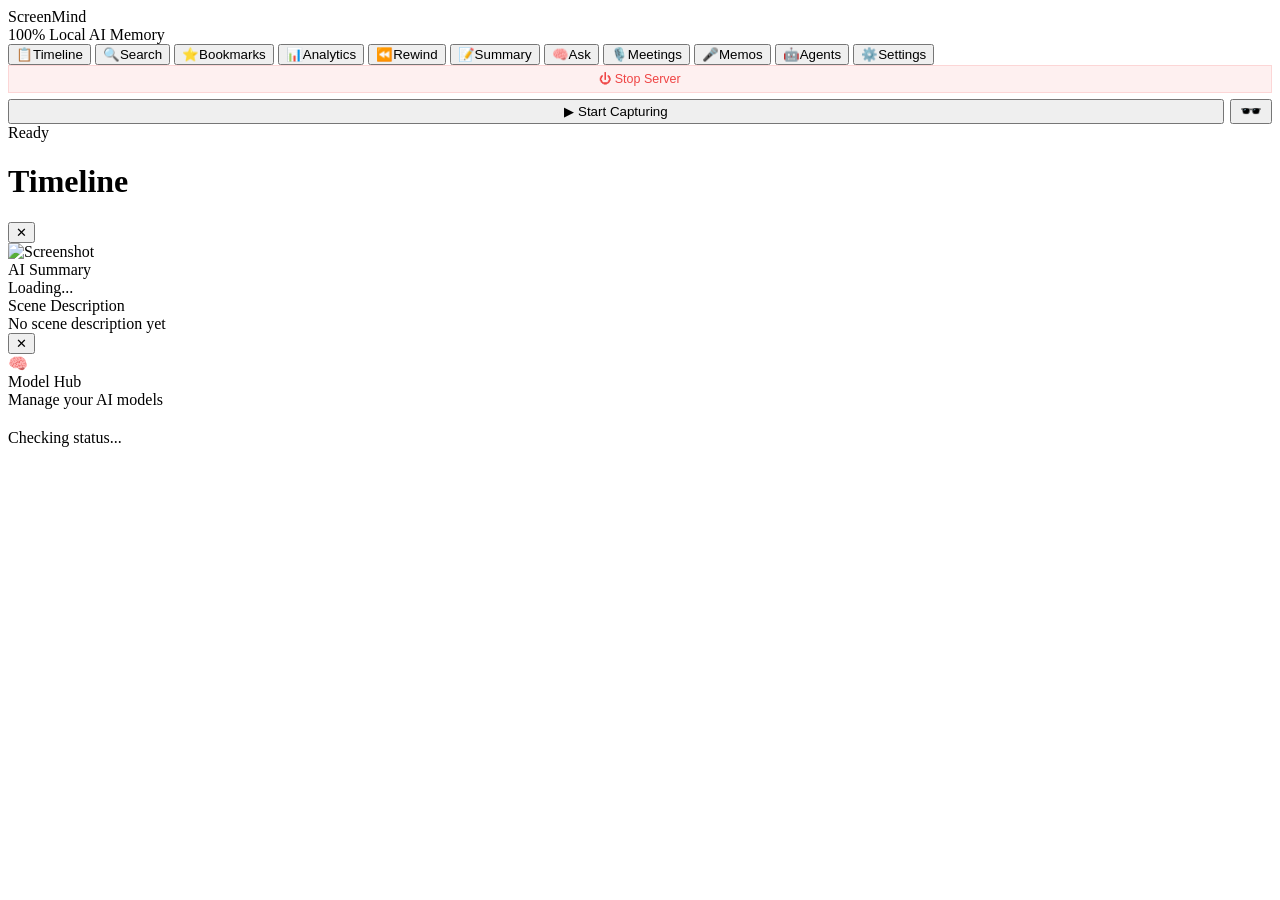
==== screenmind/api/static/index.html @ 482c2754 "fix(timeline): sort meetings in with activities, newest first Meeting cards were rendered above all " ====
<!DOCTYPE html>
<html lang="en">
<head>
    <meta charset="UTF-8">
    <meta name="viewport" content="width=device-width, initial-scale=1.0">
    <title>ScreenMind — Your AI Memory, 100% Local</title>
    <meta name="description" content="Privacy-first screen activity journal powered by Gemma 4 E2B. All data stays on your machine.">
    <link rel="stylesheet" href="/css/styles.css?v=16">
    <script src="https://cdn.jsdelivr.net/npm/chart.js@4"></script>
</head>
<body>
<!-- Lock Screen Overlay -->
<div id="lock-screen" style="display:none;position:fixed;inset:0;z-index:9999;background:#0a0e1a;align-items:center;justify-content:center">
  <div style="text-align:center;max-width:320px">
    <div style="font-size:3rem;margin-bottom:16px">🔒</div>
    <div style="font-size:1.3rem;font-weight:600;color:var(--text);margin-bottom:8px">ScreenMind Locked</div>
    <div style="color:var(--text-muted);font-size:0.85rem;margin-bottom:20px">Enter your PIN to continue</div>
    <input type="password" id="pin-input" maxlength="6" placeholder="Enter PIN" style="width:160px;padding:12px 16px;background:rgba(255,255,255,0.05);border:1px solid rgba(255,255,255,0.15);border-radius:12px;color:var(--text);font-size:1.2rem;text-align:center;letter-spacing:8px" onkeydown="if(event.key==='Enter')unlockDashboard()">
    <br>
    <button class="btn btn-primary" style="margin-top:12px;padding:8px 32px" onclick="unlockDashboard()">Unlock</button>
    <div id="pin-error" style="color:#ef4444;font-size:0.82rem;margin-top:10px"></div>
  </div>
</div>

<!-- Welcome / First-Run Setup -->
<div id="welcome-screen" style="display:none;position:fixed;inset:0;z-index:9998;background:#0a0e1a;align-items:center;justify-content:center">
  <div style="text-align:center;max-width:420px;padding:40px">
    <div style="font-size:3.5rem;margin-bottom:12px">🧠</div>
    <div style="font-size:1.6rem;font-weight:700;color:var(--text);margin-bottom:4px">Welcome to ScreenMind</div>
    <div style="color:var(--text-muted);font-size:0.9rem;margin-bottom:32px">Your AI-powered screen activity journal — 100% local, 100% private.</div>

    <div style="background:rgba(255,255,255,0.03);border:1px solid rgba(255,255,255,0.08);border-radius:16px;padding:24px;text-align:left;margin-bottom:24px">
      <div style="font-size:0.85rem;font-weight:600;color:var(--text);margin-bottom:16px">🔐 Secure your dashboard (optional)</div>
      <div style="color:var(--text-muted);font-size:0.8rem;margin-bottom:12px">Set a PIN to lock the dashboard when you're away. You can always change this later in Settings.</div>
      <div style="display:flex;gap:8px;align-items:center">
        <input type="password" id="setup-pin" maxlength="6" placeholder="4-6 char PIN" style="flex:1;padding:10px 14px;background:rgba(255,255,255,0.05);border:1px solid rgba(255,255,255,0.15);border-radius:10px;color:var(--text);font-size:1rem;text-align:center;letter-spacing:6px" onkeydown="if(event.key==='Enter')completeSetup(true)">
      </div>
    </div>

    <div style="display:flex;flex-direction:column;gap:10px">
      <button class="btn btn-primary" style="padding:12px 32px;font-size:0.95rem;border-radius:12px" onclick="completeSetup(true)">Set PIN & Get Started</button>
      <button style="padding:10px 32px;font-size:0.85rem;border-radius:10px;background:transparent;border:1px solid rgba(255,255,255,0.1);color:var(--text-muted);cursor:pointer;transition:all 0.2s" onmouseover="this.style.borderColor='rgba(255,255,255,0.25)'" onmouseout="this.style.borderColor='rgba(255,255,255,0.1)'" onclick="completeSetup(false)">Skip — I'll set it up later</button>
    </div>

    <div style="margin-top:24px;padding-top:16px;border-top:1px solid rgba(255,255,255,0.06)">
      <div style="color:var(--text-muted);font-size:0.75rem;line-height:1.5">
        <span style="opacity:0.7">📸 Ctrl+Shift+B — Bookmark</span> · 
        <span style="opacity:0.7">⏸ Ctrl+Shift+P — Pause</span> · 
        <span style="opacity:0.7">🎤 Ctrl+Shift+V — Voice Memo</span>
      </div>
    </div>
  </div>
</div>

<div class="app" id="app">
    <!-- Sidebar -->
    <aside class="sidebar">
        <div class="sidebar-header">
            <div class="sidebar-logo">ScreenMind</div>
            <div class="sidebar-tagline">100% Local AI Memory</div>
        </div>
        <nav class="sidebar-nav" id="sidebar-nav">
            <div class="nav-indicator" id="nav-indicator"></div>
            <button class="nav-item active" data-view="timeline">
                <span class="nav-icon">📋</span><span>Timeline</span>
            </button>
            <button class="nav-item" data-view="search">
                <span class="nav-icon">🔍</span><span>Search</span>
            </button>
            <button class="nav-item" data-view="bookmarks">
                <span class="nav-icon">⭐</span><span>Bookmarks</span>
            </button>
            <button class="nav-item" data-view="analytics">
                <span class="nav-icon">📊</span><span>Analytics</span>
            </button>
            <button class="nav-item" data-view="rewind">
                <span class="nav-icon">⏪</span><span>Rewind</span>
            </button>
            <button class="nav-item" data-view="summary">
                <span class="nav-icon">📝</span><span>Summary</span>
            </button>
            <button class="nav-item" data-view="chat">
                <span class="nav-icon">🧠</span><span>Ask</span>
            </button>
            <button class="nav-item" data-view="meetings">
                <span class="nav-icon">🎙️</span><span>Meetings</span>
            </button>
            <button class="nav-item" data-view="memos">
                <span class="nav-icon">🎤</span><span>Memos</span>
            </button>
            <button class="nav-item" data-view="agents">
                <span class="nav-icon">🤖</span><span>Agents</span>
            </button>
            <button class="nav-item" data-view="settings">
                <span class="nav-icon">⚙️</span><span>Settings</span>
            </button>
        </nav>
        <div class="sidebar-footer">
            <button class="pause-btn" id="shutdown-btn" onclick="shutdownScreenMind()" title="Stop ScreenMind server" style="width:100%;font-size:0.78rem;padding:6px 0;color:#ef4444;background:rgba(239,68,68,0.08);border:1px solid rgba(239,68,68,0.15);margin-bottom:6px">
                ⏻ Stop Server
            </button>
            <div style="display:flex;gap:6px">
              <button class="pause-btn paused" id="pause-btn" onclick="toggleCapture()" title="Start/Stop capture" style="flex:1">
                  <span id="pause-icon">&#9654;</span> <span id="pause-label">Start Capturing</span>
              </button>
              <button class="pause-btn" id="incognito-btn" onclick="toggleIncognito()" title="Incognito Mode" style="width:42px;padding:0;font-size:1.1rem">🕶️</button>
            </div>
            <div class="status-badge" id="status-badge">
                <span class="status-dot paused" id="status-dot"></span>
                <span id="status-text">Ready</span>
            </div>
        </div>
    </aside>

    <!-- Main Content -->
    <main class="main">
        <header class="header">
            <h1 class="header-title" id="page-title">Timeline</h1>
            <div class="header-actions" id="header-actions"></div>
        </header>
        <section class="content" id="content">
            <div class="spinner"></div>
        </section>
    </main>
</div>

<!-- Enhanced Screenshot Modal -->
<div class="modal-overlay" id="modal" onclick="closeModal(event)">
    <button class="modal-close" onclick="closeModal()">✕</button>
    <div class="modal-split" onclick="event.stopPropagation()">
        <img id="modal-img" src="" alt="Screenshot">
        <div class="modal-details" id="modal-details">
            <div class="meta" id="modal-meta"></div>
            <div>
                <div class="section-title">AI Summary</div>
                <div class="summary-text" id="modal-summary">Loading...</div>
            </div>
            <div>
                <div class="section-title">Scene Description</div>
                <div class="modal-ocr" id="modal-ocr">No scene description yet</div>
            </div>
        </div>
    </div>
</div>

<!-- Model Hub Overlay -->
<div class="mh-overlay" id="mh-overlay" onclick="closeModelHub()">
  <div class="mh-panel" onclick="event.stopPropagation()">
    <button class="mh-close" onclick="closeModelHub()">✕</button>
    <div class="mh-header">
      <div class="mh-header-icon">🧠</div>
      <div class="mh-header-title">Model Hub</div>
      <div class="mh-header-desc">Manage your AI models</div>
    </div>
    <div class="mh-cards" id="mh-cards">
      <div class="spinner" style="margin:20px auto"></div>
    </div>
    <div class="mh-footer" id="mh-footer">
      <span class="mh-footer-dot"></span>
      <span class="mh-footer-text">Checking status...</span>
    </div>
  </div>
</div>

<!-- Toast Notifications -->
<div class="toast-container" id="toast-container"></div>

<script src="/js/core.js?v=29"></script>
<script src="/js/timeline.js?v=30"></script>
<script src="/js/search.js?v=29"></script>
<script src="/js/bookmarks.js?v=29"></script>
<script src="/js/analytics.js?v=29"></script>
<script src="/js/rewind.js?v=29"></script>
<script src="/js/summary.js?v=29"></script>
<script src="/js/chat.js?v=29"></script>
<script src="/js/meetings.js?v=29"></script>
<script src="/js/memos.js?v=29"></script>
<script src="/js/agents.js?v=29"></script>
<script src="/js/settings.js?v=29"></script>
</body>
</html>
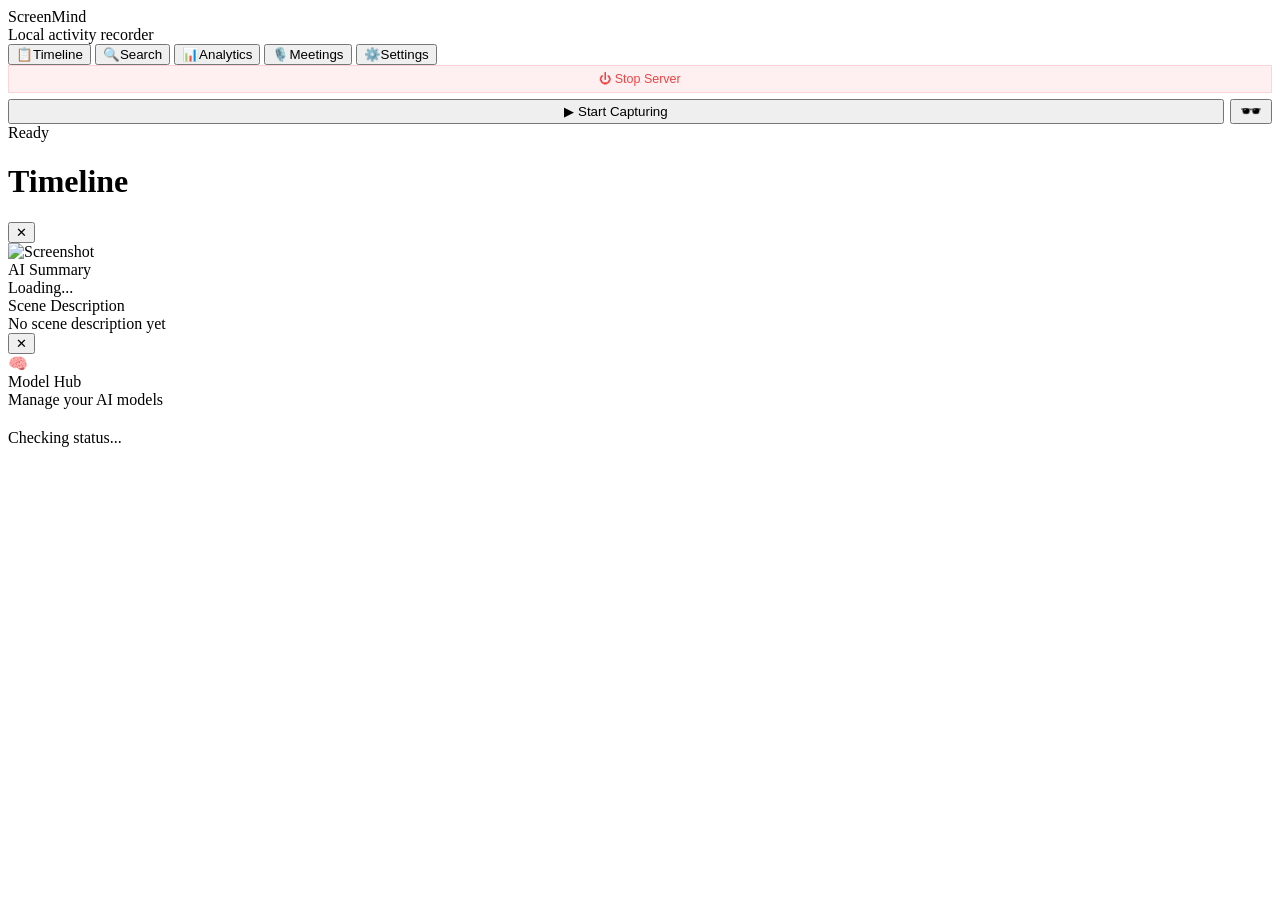
==== commit ea9510c7: "feat(ui): drop Rewind, Ask, Memos, Agents, Bookmarks, Summary pages and the PIN lock Part of docs/pl" ====
--- a/screenmind/api/static/index.html
+++ b/screenmind/api/static/index.html
@@ -3,52 +3,24 @@
 <head>
     <meta charset="UTF-8">
     <meta name="viewport" content="width=device-width, initial-scale=1.0">
-    <title>ScreenMind — Your AI Memory, 100% Local</title>
-    <meta name="description" content="Privacy-first screen activity journal powered by Gemma 4 E2B. All data stays on your machine.">
-    <link rel="stylesheet" href="/css/styles.css?v=16">
+    <title>ScreenMind — Local Activity Recorder</title>
+    <meta name="description" content="Records apps, windows, pages, screen text and calls. Labels them with a local Gemma model. All data stays on your machine.">
+    <link rel="stylesheet" href="/css/styles.css?v=17">
     <script src="https://cdn.jsdelivr.net/npm/chart.js@4"></script>
 </head>
 <body>
-<!-- Lock Screen Overlay -->
-<div id="lock-screen" style="display:none;position:fixed;inset:0;z-index:9999;background:#0a0e1a;align-items:center;justify-content:center">
-  <div style="text-align:center;max-width:320px">
-    <div style="font-size:3rem;margin-bottom:16px">🔒</div>
-    <div style="font-size:1.3rem;font-weight:600;color:var(--text);margin-bottom:8px">ScreenMind Locked</div>
-    <div style="color:var(--text-muted);font-size:0.85rem;margin-bottom:20px">Enter your PIN to continue</div>
-    <input type="password" id="pin-input" maxlength="6" placeholder="Enter PIN" style="width:160px;padding:12px 16px;background:rgba(255,255,255,0.05);border:1px solid rgba(255,255,255,0.15);border-radius:12px;color:var(--text);font-size:1.2rem;text-align:center;letter-spacing:8px" onkeydown="if(event.key==='Enter')unlockDashboard()">
-    <br>
-    <button class="btn btn-primary" style="margin-top:12px;padding:8px 32px" onclick="unlockDashboard()">Unlock</button>
-    <div id="pin-error" style="color:#ef4444;font-size:0.82rem;margin-top:10px"></div>
-  </div>
-</div>
-
 <!-- Welcome / First-Run Setup -->
 <div id="welcome-screen" style="display:none;position:fixed;inset:0;z-index:9998;background:#0a0e1a;align-items:center;justify-content:center">
   <div style="text-align:center;max-width:420px;padding:40px">
     <div style="font-size:3.5rem;margin-bottom:12px">🧠</div>
     <div style="font-size:1.6rem;font-weight:700;color:var(--text);margin-bottom:4px">Welcome to ScreenMind</div>
-    <div style="color:var(--text-muted);font-size:0.9rem;margin-bottom:32px">Your AI-powered screen activity journal — 100% local, 100% private.</div>
+    <div style="color:var(--text-muted);font-size:0.9rem;margin-bottom:24px">A local recorder of what you do on screen.</div>
 
-    <div style="background:rgba(255,255,255,0.03);border:1px solid rgba(255,255,255,0.08);border-radius:16px;padding:24px;text-align:left;margin-bottom:24px">
-      <div style="font-size:0.85rem;font-weight:600;color:var(--text);margin-bottom:16px">🔐 Secure your dashboard (optional)</div>
-      <div style="color:var(--text-muted);font-size:0.8rem;margin-bottom:12px">Set a PIN to lock the dashboard when you're away. You can always change this later in Settings.</div>
-      <div style="display:flex;gap:8px;align-items:center">
-        <input type="password" id="setup-pin" maxlength="6" placeholder="4-6 char PIN" style="flex:1;padding:10px 14px;background:rgba(255,255,255,0.05);border:1px solid rgba(255,255,255,0.15);border-radius:10px;color:var(--text);font-size:1rem;text-align:center;letter-spacing:6px" onkeydown="if(event.key==='Enter')completeSetup(true)">
-      </div>
+    <div style="color:var(--text-muted);font-size:0.85rem;line-height:1.6;margin-bottom:24px;text-align:left">
+      ScreenMind records which apps, windows and pages you use, the text on screen, and your calls. A local model labels each frame. Nothing leaves this machine unless you export it.
     </div>
 
-    <div style="display:flex;flex-direction:column;gap:10px">
-      <button class="btn btn-primary" style="padding:12px 32px;font-size:0.95rem;border-radius:12px" onclick="completeSetup(true)">Set PIN & Get Started</button>
-      <button style="padding:10px 32px;font-size:0.85rem;border-radius:10px;background:transparent;border:1px solid rgba(255,255,255,0.1);color:var(--text-muted);cursor:pointer;transition:all 0.2s" onmouseover="this.style.borderColor='rgba(255,255,255,0.25)'" onmouseout="this.style.borderColor='rgba(255,255,255,0.1)'" onclick="completeSetup(false)">Skip — I'll set it up later</button>
-    </div>
-
-    <div style="margin-top:24px;padding-top:16px;border-top:1px solid rgba(255,255,255,0.06)">
-      <div style="color:var(--text-muted);font-size:0.75rem;line-height:1.5">
-        <span style="opacity:0.7">📸 Ctrl+Shift+B — Bookmark</span> · 
-        <span style="opacity:0.7">⏸ Ctrl+Shift+P — Pause</span> · 
-        <span style="opacity:0.7">🎤 Ctrl+Shift+V — Voice Memo</span>
-      </div>
-    </div>
+    <button class="btn btn-primary" style="padding:12px 32px;font-size:0.95rem;border-radius:12px" onclick="completeSetup()">Get Started</button>
   </div>
 </div>
 
@@ -57,7 +29,7 @@
     <aside class="sidebar">
         <div class="sidebar-header">
             <div class="sidebar-logo">ScreenMind</div>
-            <div class="sidebar-tagline">100% Local AI Memory</div>
+            <div class="sidebar-tagline">Local activity recorder</div>
         </div>
         <nav class="sidebar-nav" id="sidebar-nav">
             <div class="nav-indicator" id="nav-indicator"></div>
@@ -67,29 +39,11 @@
             <button class="nav-item" data-view="search">
                 <span class="nav-icon">🔍</span><span>Search</span>
             </button>
-            <button class="nav-item" data-view="bookmarks">
-                <span class="nav-icon">⭐</span><span>Bookmarks</span>
-            </button>
             <button class="nav-item" data-view="analytics">
                 <span class="nav-icon">📊</span><span>Analytics</span>
             </button>
-            <button class="nav-item" data-view="rewind">
-                <span class="nav-icon">⏪</span><span>Rewind</span>
-            </button>
-            <button class="nav-item" data-view="summary">
-                <span class="nav-icon">📝</span><span>Summary</span>
-            </button>
-            <button class="nav-item" data-view="chat">
-                <span class="nav-icon">🧠</span><span>Ask</span>
-            </button>
             <button class="nav-item" data-view="meetings">
                 <span class="nav-icon">🎙️</span><span>Meetings</span>
-            </button>
-            <button class="nav-item" data-view="memos">
-                <span class="nav-icon">🎤</span><span>Memos</span>
-            </button>
-            <button class="nav-item" data-view="agents">
-                <span class="nav-icon">🤖</span><span>Agents</span>
             </button>
             <button class="nav-item" data-view="settings">
                 <span class="nav-icon">⚙️</span><span>Settings</span>
@@ -165,17 +119,11 @@
 <!-- Toast Notifications -->
 <div class="toast-container" id="toast-container"></div>
 
-<script src="/js/core.js?v=29"></script>
-<script src="/js/timeline.js?v=30"></script>
-<script src="/js/search.js?v=29"></script>
-<script src="/js/bookmarks.js?v=29"></script>
-<script src="/js/analytics.js?v=29"></script>
-<script src="/js/rewind.js?v=29"></script>
-<script src="/js/summary.js?v=29"></script>
-<script src="/js/chat.js?v=29"></script>
-<script src="/js/meetings.js?v=29"></script>
-<script src="/js/memos.js?v=29"></script>
-<script src="/js/agents.js?v=29"></script>
-<script src="/js/settings.js?v=29"></script>
+<script src="/js/core.js?v=30"></script>
+<script src="/js/timeline.js?v=32"></script>
+<script src="/js/search.js?v=30"></script>
+<script src="/js/analytics.js?v=30"></script>
+<script src="/js/meetings.js?v=30"></script>
+<script src="/js/settings.js?v=31"></script>
 </body>
 </html>
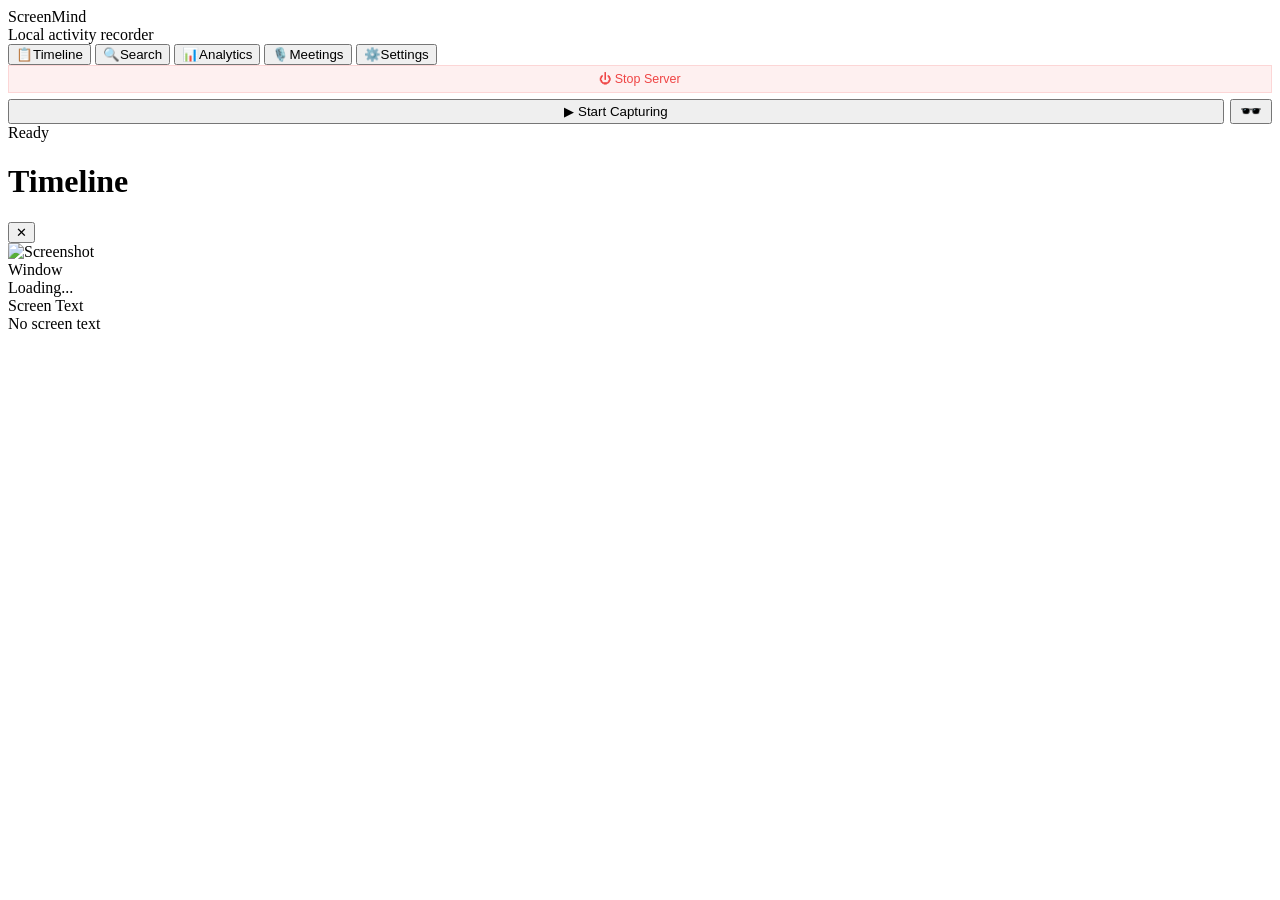
==== commit 069c1378: "feat(analysis): remove local Gemma analysis and llama-server Frames are no longer sent to a local mo" ====
--- a/screenmind/api/static/index.html
+++ b/screenmind/api/static/index.html
@@ -4,8 +4,8 @@
     <meta charset="UTF-8">
     <meta name="viewport" content="width=device-width, initial-scale=1.0">
     <title>ScreenMind — Local Activity Recorder</title>
-    <meta name="description" content="Records apps, windows, pages, screen text and calls. Labels them with a local Gemma model. All data stays on your machine.">
-    <link rel="stylesheet" href="/css/styles.css?v=17">
+    <meta name="description" content="Records apps, windows, pages, screen text and calls. All data stays on your machine.">
+    <link rel="stylesheet" href="/css/styles.css?v=19">
     <script src="https://cdn.jsdelivr.net/npm/chart.js@4"></script>
 </head>
 <body>
@@ -17,7 +17,7 @@
     <div style="color:var(--text-muted);font-size:0.9rem;margin-bottom:24px">A local recorder of what you do on screen.</div>
 
     <div style="color:var(--text-muted);font-size:0.85rem;line-height:1.6;margin-bottom:24px;text-align:left">
-      ScreenMind records which apps, windows and pages you use, the text on screen, and your calls. A local model labels each frame. Nothing leaves this machine unless you export it.
+      ScreenMind records which apps, windows and pages you use, the text on screen, and your calls. Nothing leaves this machine unless you export it.
     </div>
 
     <button class="btn btn-primary" style="padding:12px 32px;font-size:0.95rem;border-radius:12px" onclick="completeSetup()">Get Started</button>
@@ -86,44 +86,26 @@
         <div class="modal-details" id="modal-details">
             <div class="meta" id="modal-meta"></div>
             <div>
-                <div class="section-title">AI Summary</div>
+                <div class="section-title">Window</div>
                 <div class="summary-text" id="modal-summary">Loading...</div>
             </div>
             <div>
-                <div class="section-title">Scene Description</div>
-                <div class="modal-ocr" id="modal-ocr">No scene description yet</div>
+                <div class="section-title">Screen Text</div>
+                <div class="modal-ocr" id="modal-ocr">No screen text</div>
             </div>
         </div>
     </div>
 </div>
 
-<!-- Model Hub Overlay -->
-<div class="mh-overlay" id="mh-overlay" onclick="closeModelHub()">
-  <div class="mh-panel" onclick="event.stopPropagation()">
-    <button class="mh-close" onclick="closeModelHub()">✕</button>
-    <div class="mh-header">
-      <div class="mh-header-icon">🧠</div>
-      <div class="mh-header-title">Model Hub</div>
-      <div class="mh-header-desc">Manage your AI models</div>
-    </div>
-    <div class="mh-cards" id="mh-cards">
-      <div class="spinner" style="margin:20px auto"></div>
-    </div>
-    <div class="mh-footer" id="mh-footer">
-      <span class="mh-footer-dot"></span>
-      <span class="mh-footer-text">Checking status...</span>
-    </div>
-  </div>
-</div>
-
 <!-- Toast Notifications -->
 <div class="toast-container" id="toast-container"></div>
 
-<script src="/js/core.js?v=30"></script>
-<script src="/js/timeline.js?v=32"></script>
-<script src="/js/search.js?v=30"></script>
-<script src="/js/analytics.js?v=30"></script>
-<script src="/js/meetings.js?v=30"></script>
-<script src="/js/settings.js?v=31"></script>
+<script src="/js/core.js?v=31"></script>
+<script src="/js/timeline.js?v=33"></script>
+<script src="/js/search.js?v=32"></script>
+<script src="/js/analytics.js?v=31"></script>
+<script src="/js/meetings.js?v=31"></script>
+<script src="/js/export.js?v=1"></script>
+<script src="/js/settings.js?v=33"></script>
 </body>
 </html>
